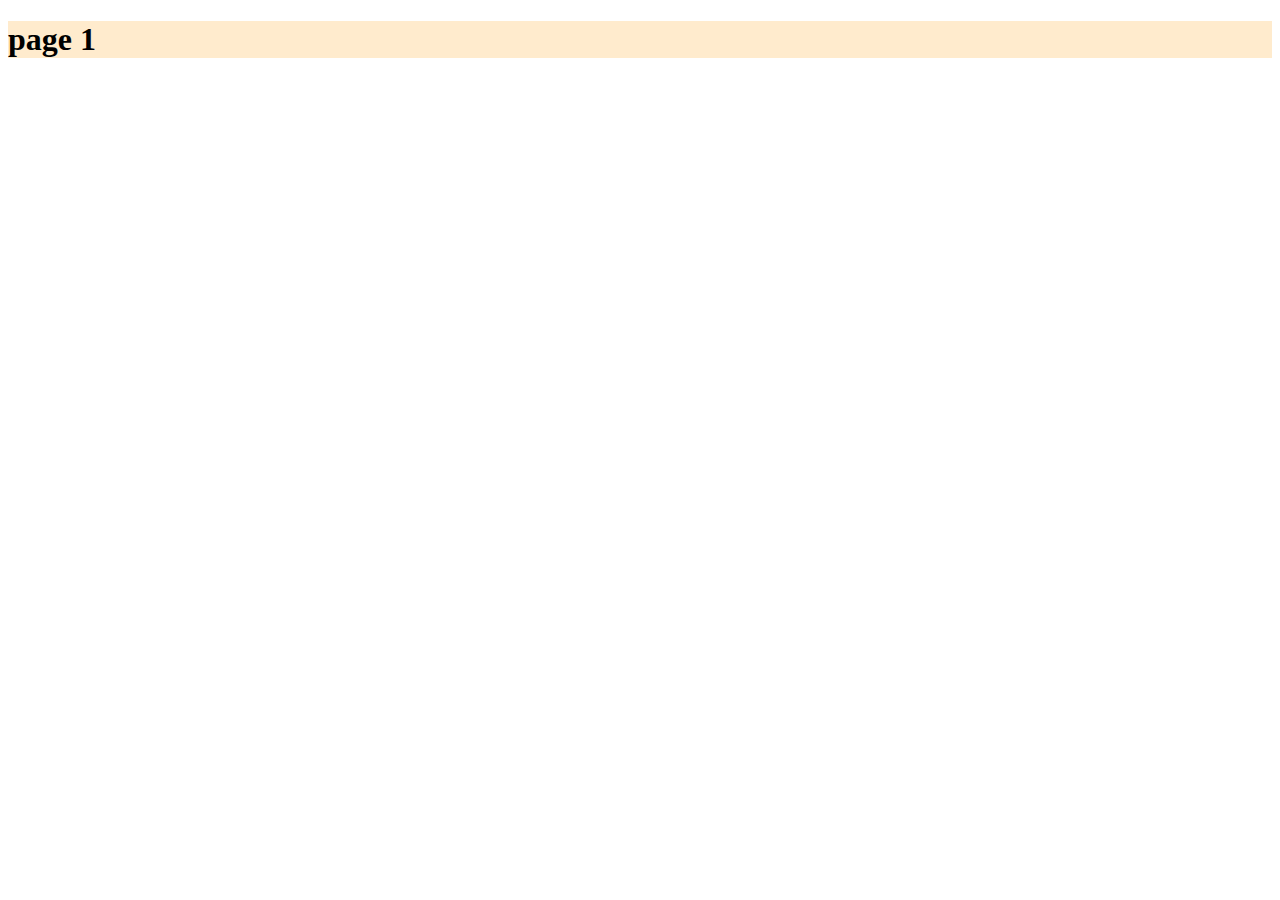
==== page1.html @ 6082b6b6 "First Push" ====
<!DOCTYPE html>
<html lang="en">
<head>
    <meta charset="UTF-8">
    <meta http-equiv="X-UA-Compatible" content="IE=edge">
    <meta name="viewport" content="width=device-width, initial-scale=1.0">
    <title>Home</title>
    <link rel="stylesheet" href="style.css">
</head>
<body>
    <h1>page 1</h1>
</body>
</html>
---- style.css ----
h1{
    background-color:blanchedalmond
}
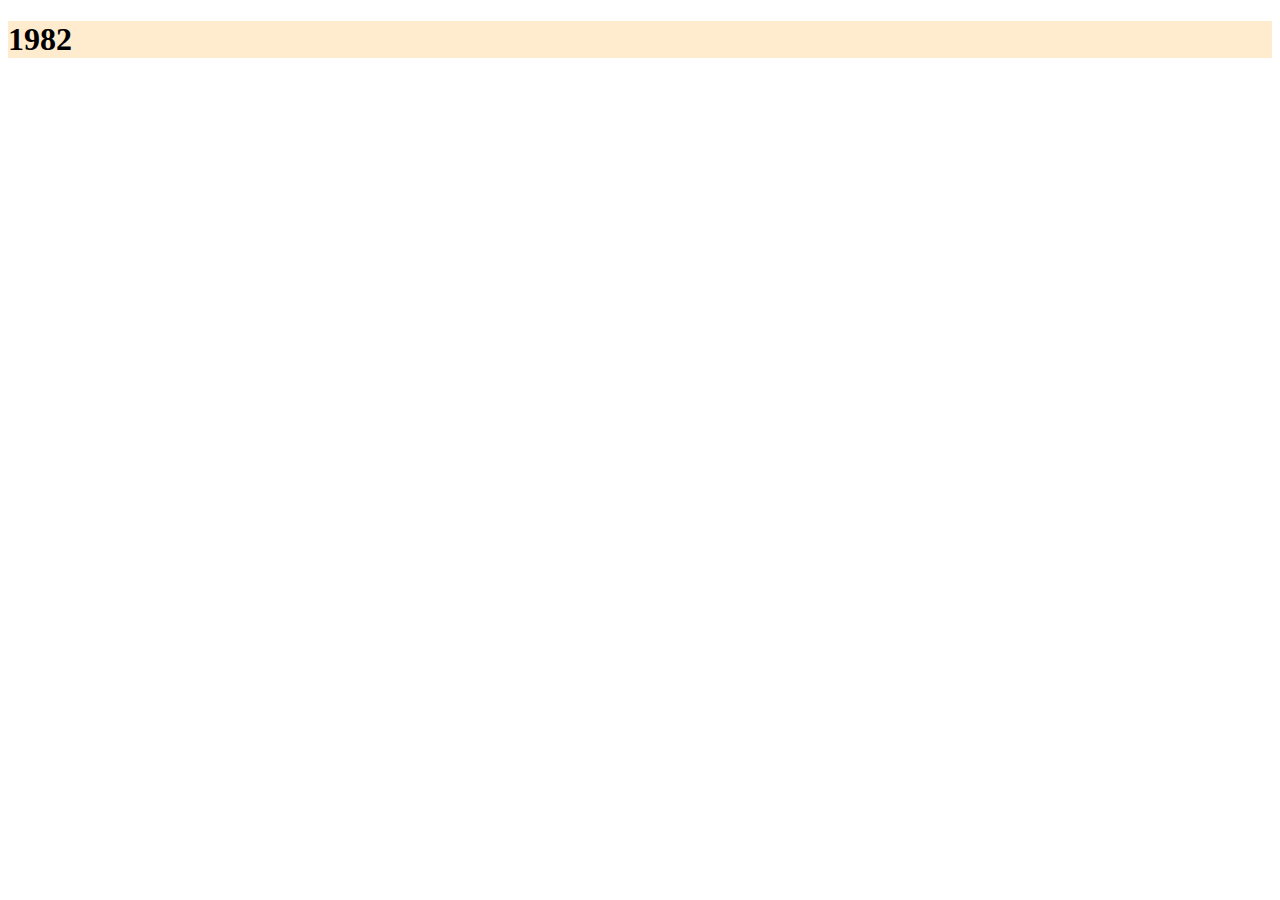
==== commit 1e2cb75e: "2push" ====
--- a/page1.html
+++ b/page1.html
@@ -8,6 +8,6 @@
     <link rel="stylesheet" href="style.css">
 </head>
 <body>
-    <h1>page 1</h1>
+    <h1>1982</h1>
 </body>
 </html>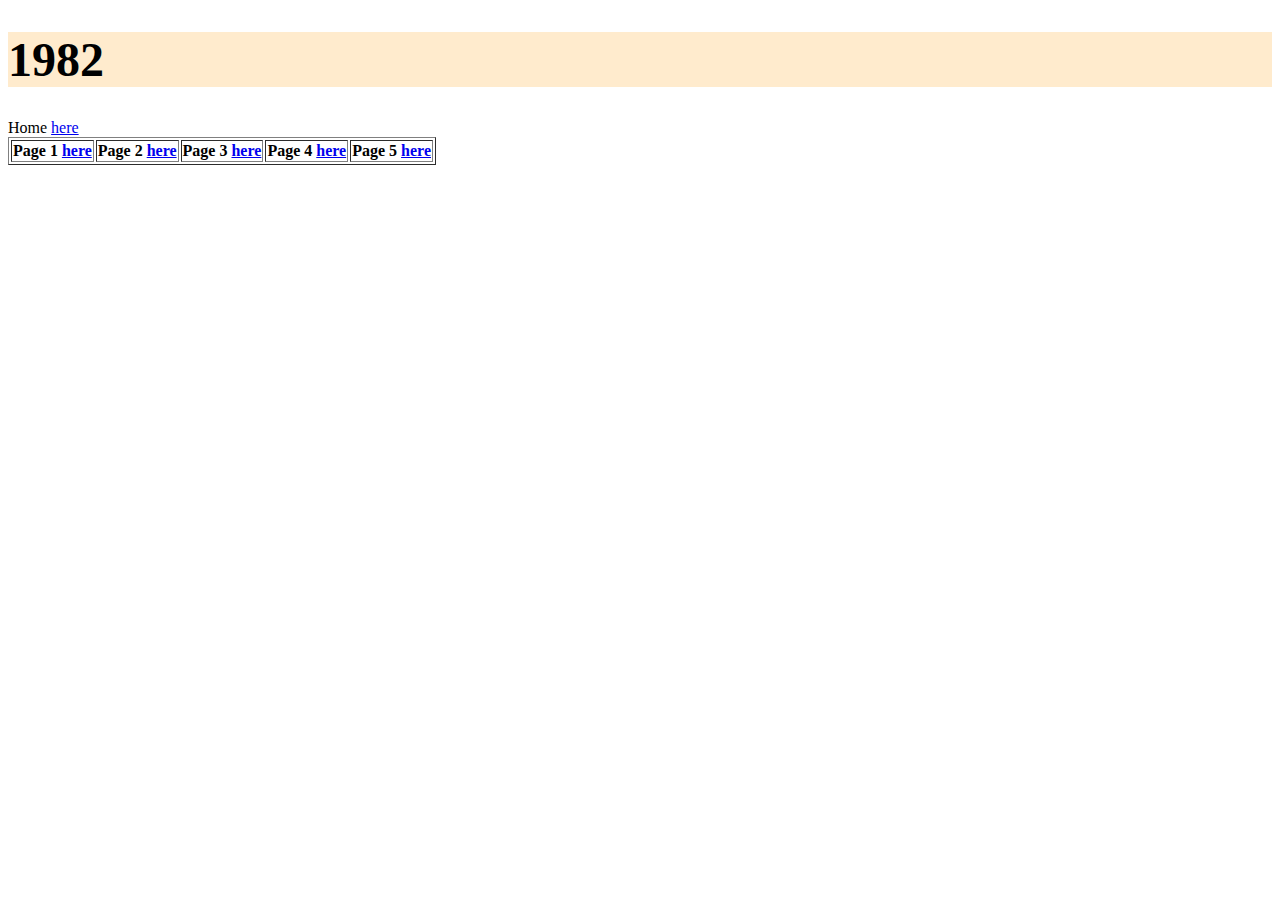
==== commit dfca60b1: "3push" ====
--- a/page1.html
+++ b/page1.html
@@ -4,10 +4,19 @@
     <meta charset="UTF-8">
     <meta http-equiv="X-UA-Compatible" content="IE=edge">
     <meta name="viewport" content="width=device-width, initial-scale=1.0">
-    <title>Home</title>
+    <title>Microsoft Windows 95</title>
     <link rel="stylesheet" href="style.css">
 </head>
 <body>
     <h1>1982</h1>
+    <table border="1">
+    <tr>      
+        <th>Page 1 <a href="page1.html">here</a></th>
+        <th>Page 2 <a href="page2.html">here</a></th>
+        <th>Page 3 <a href="page3.html">here</a></th>
+        <th>Page 4 <a href="page4.html">here</a></th>
+        <th>Page 5 <a href="page5.html">here</a></th>
+        </tr>
+        Home <a href="index.html">here</a>
 </body>
 </html>--- a/style.css
+++ b/style.css
@@ -1,3 +1,5 @@
 h1{
+    font-size: 48px;
     background-color:blanchedalmond
-}+    
+}
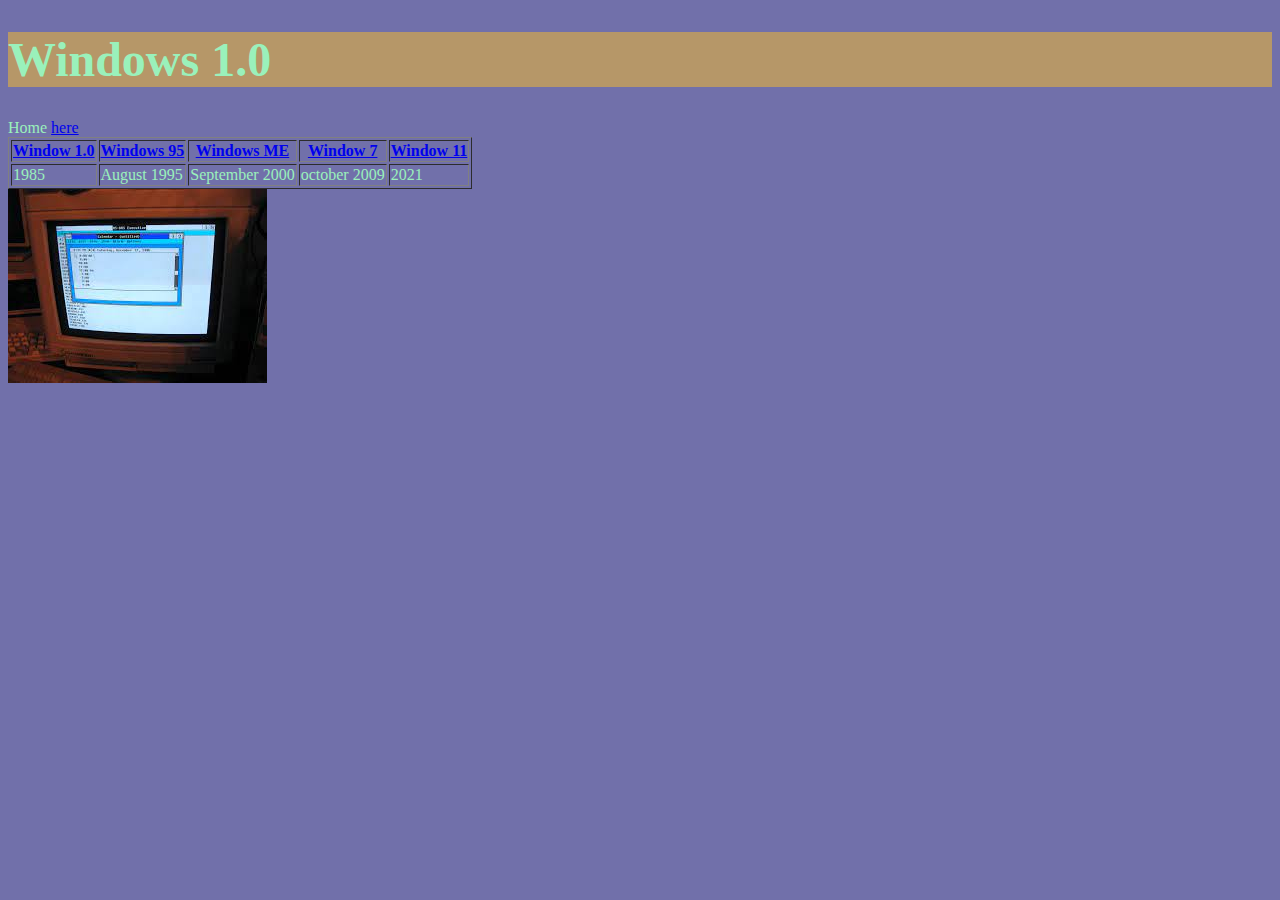
==== commit 823f07ea: "push3" ====
--- a/page1.html
+++ b/page1.html
@@ -1,5 +1,5 @@
 <!DOCTYPE html>
-<html lang="en">
+<html lang="en" class="one">
 <head>
     <meta charset="UTF-8">
     <meta http-equiv="X-UA-Compatible" content="IE=edge">
@@ -8,15 +8,28 @@
     <link rel="stylesheet" href="style.css">
 </head>
 <body>
-    <h1>1982</h1>
+    <h1>Windows 1.0</h1>
+    Home <a href="index.html">here</a>
     <table border="1">
-    <tr>      
-        <th>Page 1 <a href="page1.html">here</a></th>
-        <th>Page 2 <a href="page2.html">here</a></th>
-        <th>Page 3 <a href="page3.html">here</a></th>
-        <th>Page 4 <a href="page4.html">here</a></th>
-        <th>Page 5 <a href="page5.html">here</a></th>
+        <tr>
+            <th><a href="page1.html">Window 1.0</a></th>
+            <th><a href="page2.html">Windows 95</a></th>
+            <th><a href="page3.html">Windows ME</a></th>
+            <th><a href="page4.html">Window 7</a></th>
+            <th><a href="page5.html">Window 11</a></th>
+     </tr> 
+        <tr>
+            <td>1985</td>
+            <td>August 1995</td>
+            <td>September 2000</td>
+            <td>october 2009</td>
+            <td>2021</td>
         </tr>
-        Home <a href="index.html">here</a>
+        </table>
+        
+          <a href="https://www.google.com/search?q=window%20%201.0%20computer&tbm=isch&hl=en-US&tbs=il:cl&rlz=1C1GCEB_enUS1022US1022&sa=X&ved=0CAAQ1vwEahcKEwjIodH48Y_6AhUAAAAAHQAAAAAQAg&biw=866&bih=995#imgrc=SqXstUcd--sb5M">
+          <img src="[data-uri]">
+          </a>  
+        
 </body>
 </html>--- a/style.css
+++ b/style.css
@@ -1,5 +1,33 @@
 h1{
+    
     font-size: 48px;
-    background-color:blanchedalmond
+    background-color:rgb(182, 151, 104)
     
 }
+.zero{
+    background-color: rgb(211, 202, 233);
+    color:rgb(78, 236, 236);
+}
+.one{
+  background-color: rgb(113, 112, 170);
+  color:rgb(154, 241, 187);  
+}
+.two{
+    background-color: rgb(138, 179, 165);
+    color:rgb(209, 182, 245);
+}
+.three{
+    background-color: rgb(238, 250, 174);
+    color:rgb(180, 66, 146);
+}
+.four{
+    background-color: rgb(211, 170, 190);
+    color:rgb(139, 9, 0);
+}
+.five{
+    background-color: rgb(190, 238, 210);
+    color:rgb(0, 123, 139);
+}
+head{
+    font-size:48;
+}